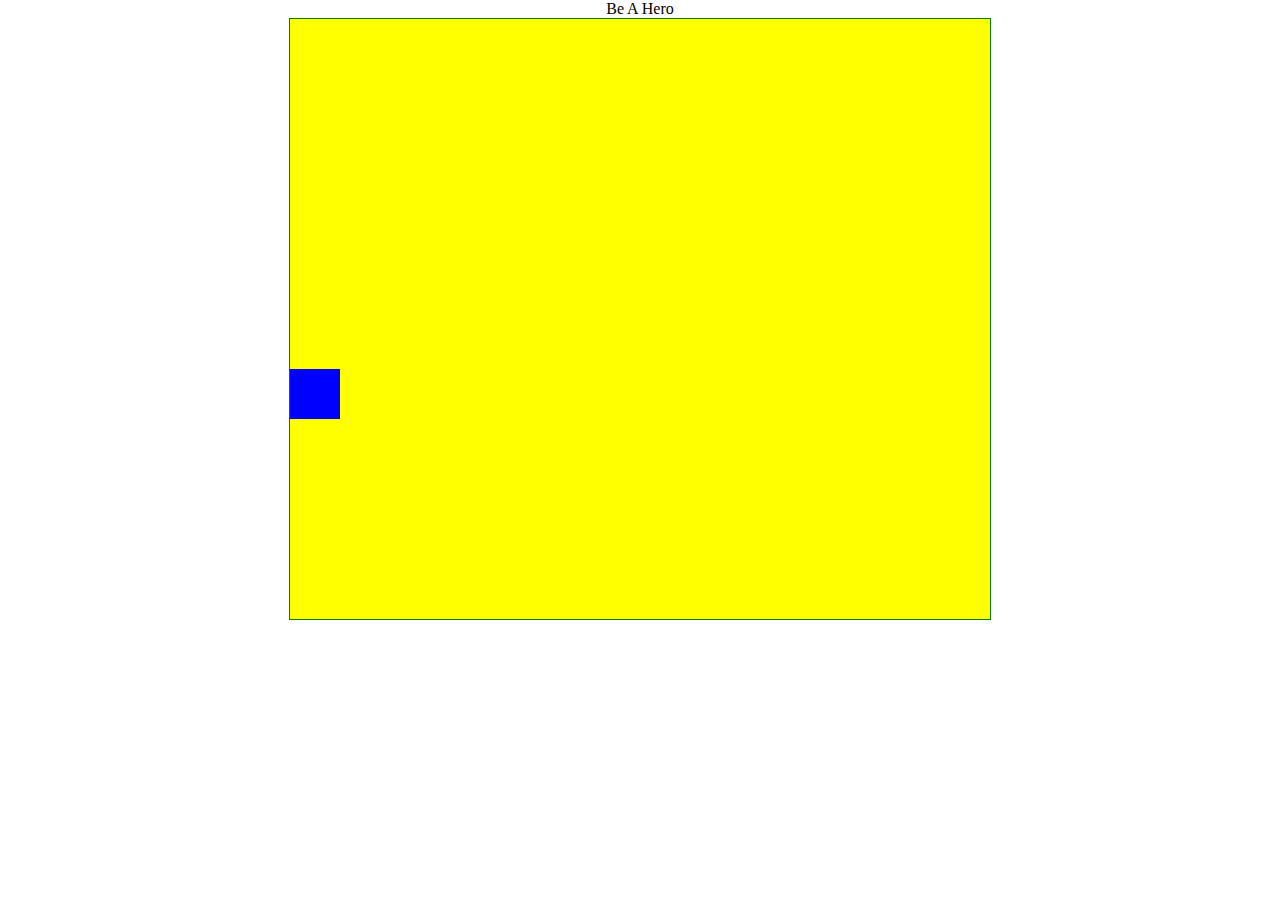
==== Fly-boy/index.html @ fad46a8b "added heroship and canvas" ====
<!DOCTYPE html>
<html lang="en">
<head>
    <meta charset="UTF-8">
    <meta name="viewport" content="width=device-width, initial-scale=1.0">
    <link rel="stylesheet" href="/Fly-boy/style.css">
    <title>Save Her at Some Point!</title>
    <style>

      </style>
</head>
<body>
<p>Be A Hero</p>
 <div id="canvas"> <!--art boared, need to learn canvas-->
    <div id="heroShip"></div> <!--player-->
    <div id="obsticle"></div>
    <div id="enemyShip"></div>
    <div id="obsticle2"></div>
    <div id="ground"></div>


 </div>


    <script src="/Fly-boy/index.js"></script>
</body>
</html>
---- Fly-boy/style.css ----
* {
    margin: 0;
    padding: 0;
}

p {
    text-align: center;
}


#canvas {
    border: solid 1.5px green;
    height: 600px;
    width: 700px;
    background-color: yellow;
    margin: auto;
}

#heroShip {
    background: blue;
    height: 50px;
    width: 50px;
    margin-top: 50%;
}
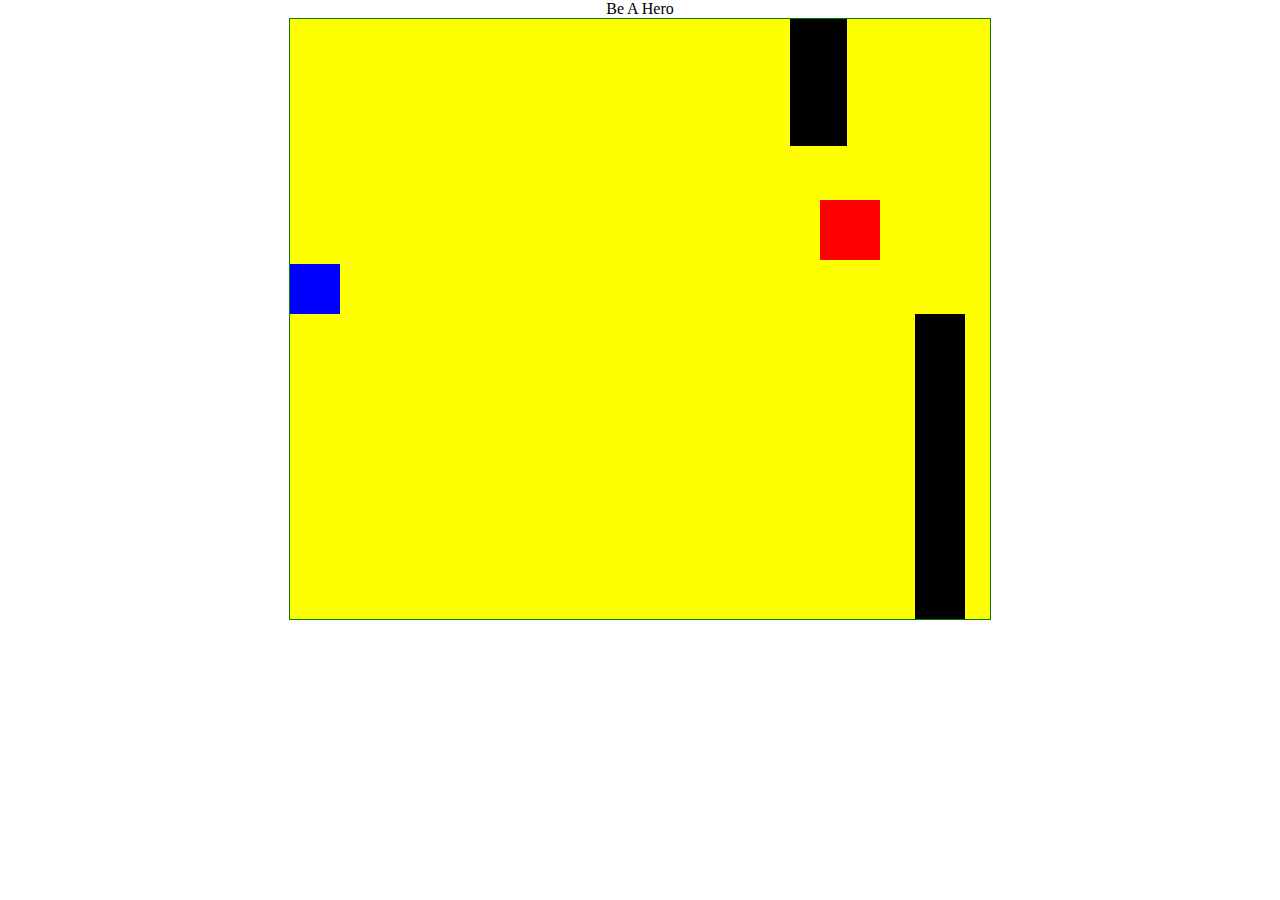
==== commit 44e1c3a5: "before char movement" ====
--- a/Fly-boy/index.html
+++ b/Fly-boy/index.html
@@ -15,7 +15,7 @@
     <div id="heroShip"></div> <!--player-->
     <div id="obsticle"></div>
     <div id="enemyShip"></div>
-    <div id="obsticle2"></div>
+    <div id="top-obsticle"></div>
     <div id="ground"></div>
 
 
--- a/Fly-boy/style.css
+++ b/Fly-boy/style.css
@@ -14,11 +14,50 @@
     width: 700px;
     background-color: yellow;
     margin: auto;
+    overflow: hidden;
 }
 
 #heroShip {
     background: blue;
     height: 50px;
     width: 50px;
-    margin-top: 50%;
-}+    margin-top: 35%;
+}
+
+/*#ground {
+    background: brown;
+    margin-top: ;
+    width: 55%;
+    height: 15%;
+    
+}*/
+
+#obsticle {
+    position: relative;
+    height: 500px;
+    width: 50px;
+    background: black;
+    left: 625px;
+}
+
+#top-obsticle {
+    position: relative;
+    left: 500px;
+    top: -800px;
+    border: solid 1em;
+    background: black;
+   height: 100px;
+   width: 25px;
+}
+
+
+#enemyShip {
+   position: absolute;
+   right: 400px;
+   top: 200px;
+    background: red;
+    height: 60px;
+    width: 60px;
+}
+
+
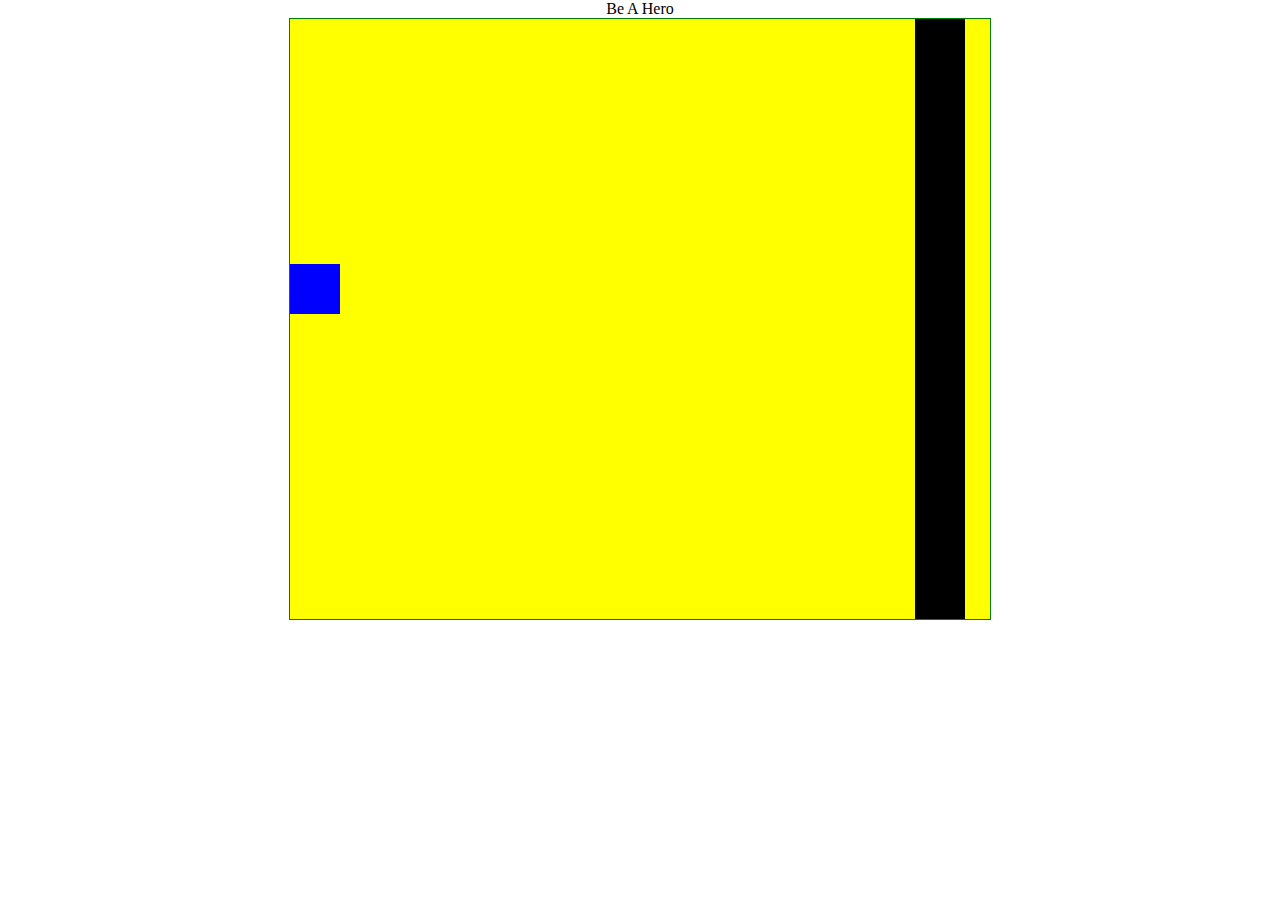
==== commit 8950d570: "moving obsticle" ====
--- a/Fly-boy/index.html
+++ b/Fly-boy/index.html
@@ -1,4 +1,4 @@
-<!DOCTYPE html>
+
 <html lang="en">
 <head>
     <meta charset="UTF-8">
@@ -22,6 +22,6 @@
  </div>
 
 
-    <script src="/Fly-boy/index.js"></script>
+    <script src="/Fly-boy/script.js"></script>
 </body>
 </html>--- a/Fly-boy/style.css
+++ b/Fly-boy/style.css
@@ -1,3 +1,5 @@
+/* Used this as a ref -https://www.youtube.com/watch?v=3SsYZDJdeXk&t=326s*/
+
 * {
     margin: 0;
     padding: 0;
@@ -14,7 +16,7 @@
     width: 700px;
     background-color: yellow;
     margin: auto;
-    overflow: hidden;
+   overflow: hidden;
 }
 
 #heroShip {
@@ -34,10 +36,22 @@
 
 #obsticle {
     position: relative;
-    height: 500px;
+    height: 700px;
     width: 50px;
     background: black;
     left: 625px;
+    bottom: 325px;
+}
+
+#hole {
+    width: 50px;
+    height: 150px;
+    background-color: white;
+    position: relative;
+    left: 625px;
+}
+/*    animation: mymove 2s infinite;
+
 }
 
 #top-obsticle {
@@ -48,16 +62,25 @@
     background: black;
    height: 100px;
    width: 25px;
-}
+   animation: mymove 2s infinite;
+}*/
 
 
-#enemyShip {
+/*#enemyShip {
    position: absolute;
    right: 400px;
    top: 200px;
     background: red;
     height: 60px;
     width: 60px;
-}
+}*/
 
 
+@keyframes mymove {
+    0%   {left: 700px;}
+    100% {left: -50px;}
+  }
+
+
+
+
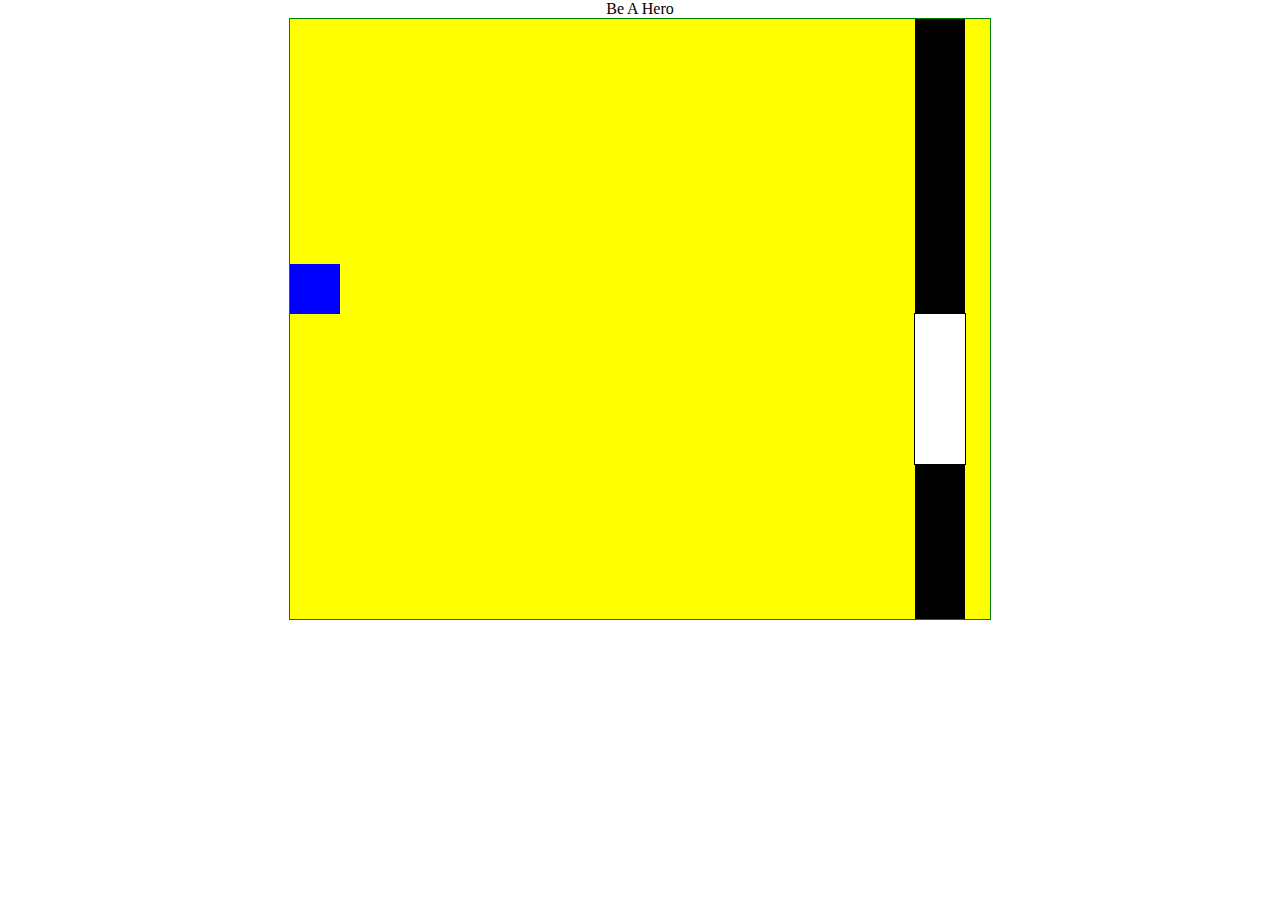
==== commit 5df41e19: "mobing ob" ====
--- a/Fly-boy/index.html
+++ b/Fly-boy/index.html
@@ -13,9 +13,10 @@
 <p>Be A Hero</p>
  <div id="canvas"> <!--art boared, need to learn canvas-->
     <div id="heroShip"></div> <!--player-->
-    <div id="obsticle"></div>
+   <div id="obsticle"></div>
+   <div id="hole"></div>
     <div id="enemyShip"></div>
-    <div id="top-obsticle"></div>
+    <!-- <div id="top-obsticle"></div>-->
     <div id="ground"></div>
 
 
--- a/Fly-boy/style.css
+++ b/Fly-boy/style.css
@@ -41,16 +41,20 @@
     background: black;
     left: 625px;
     bottom: 325px;
+    animation: mymove 2s infinite;
 }
 
 #hole {
+    outline: solid 1px;
     width: 50px;
     height: 150px;
     background-color: white;
     position: relative;
     left: 625px;
+    top: -700px;
+    animation: mymove 2s infinite;
 }
-/*    animation: mymove 2s infinite;
+/*    
 
 }
 
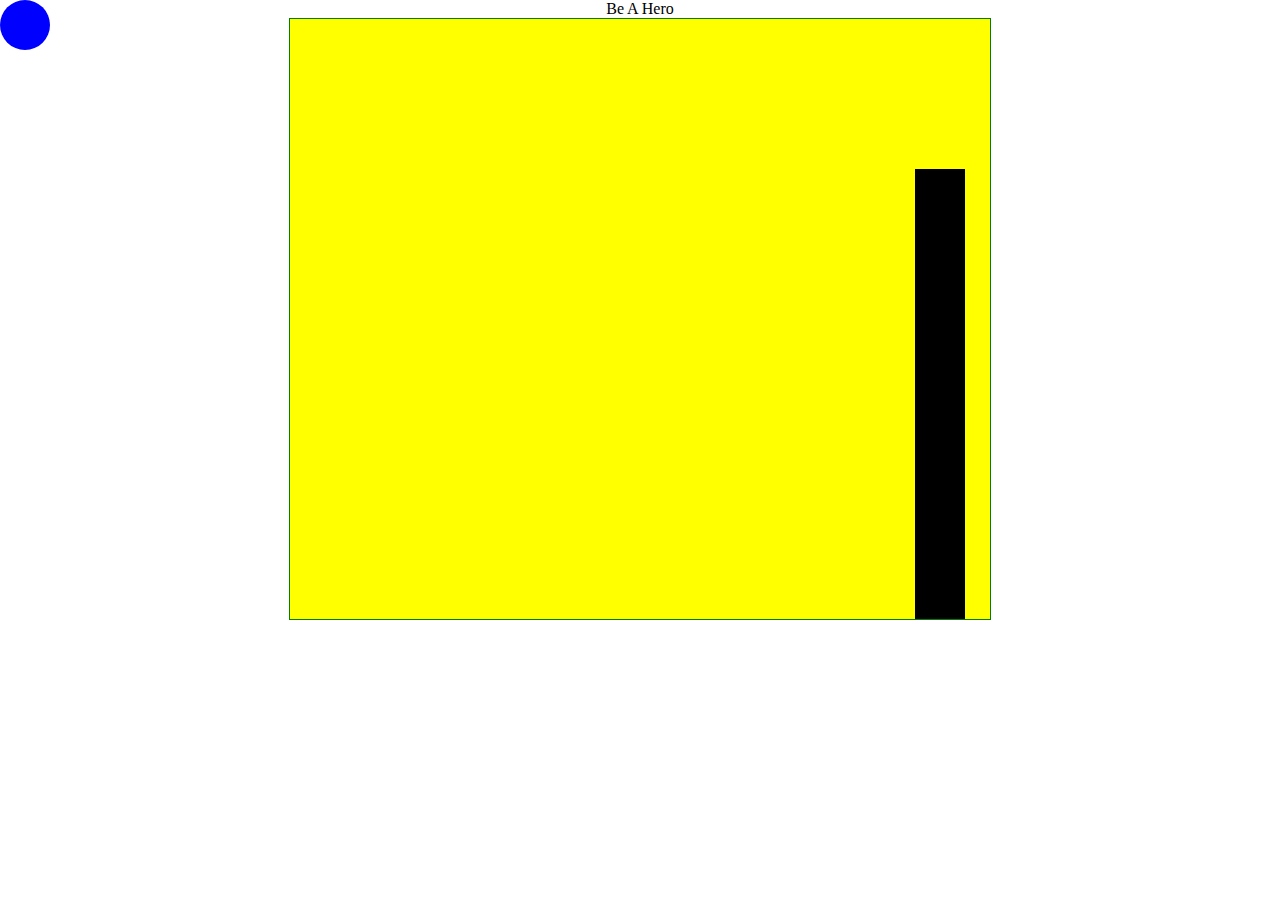
==== commit 352e8d10: "slow arrowkeys" ====
--- a/Fly-boy/index.html
+++ b/Fly-boy/index.html
@@ -1,4 +1,4 @@
-
+<!DOCTYPE html>
 <html lang="en">
 <head>
     <meta charset="UTF-8">
--- a/Fly-boy/style.css
+++ b/Fly-boy/style.css
@@ -21,9 +21,11 @@
 
 #heroShip {
     background: blue;
+    position: absolute;
     height: 50px;
+    top: 100px;
     width: 50px;
-    margin-top: 35%;
+    border-radius: 50%;
 }
 
 /*#ground {
@@ -36,27 +38,24 @@
 
 #obsticle {
     position: relative;
-    height: 700px;
+    height: 600px;
     width: 50px;
     background: black;
     left: 625px;
-    bottom: 325px;
-    animation: mymove 2s infinite;
+    animation: obMove 2.5s infinite;
 }
 
 #hole {
-    outline: solid 1px;
     width: 50px;
     height: 150px;
-    background-color: white;
+    background-color: yellow;
     position: relative;
     left: 625px;
-    top: -700px;
-    animation: mymove 2s infinite;
+    top: -600px;
+    animation: obMove 2.5s infinite;
 }
 /*    
 
-}
 
 #top-obsticle {
     position: relative;
@@ -75,12 +74,12 @@
    right: 400px;
    top: 200px;
     background: red;
-    height: 60px;
+    height: 60px;oo
     width: 60px;
 }*/
 
 
-@keyframes mymove {
+@keyframes obMove{ 
     0%   {left: 700px;}
     100% {left: -50px;}
   }
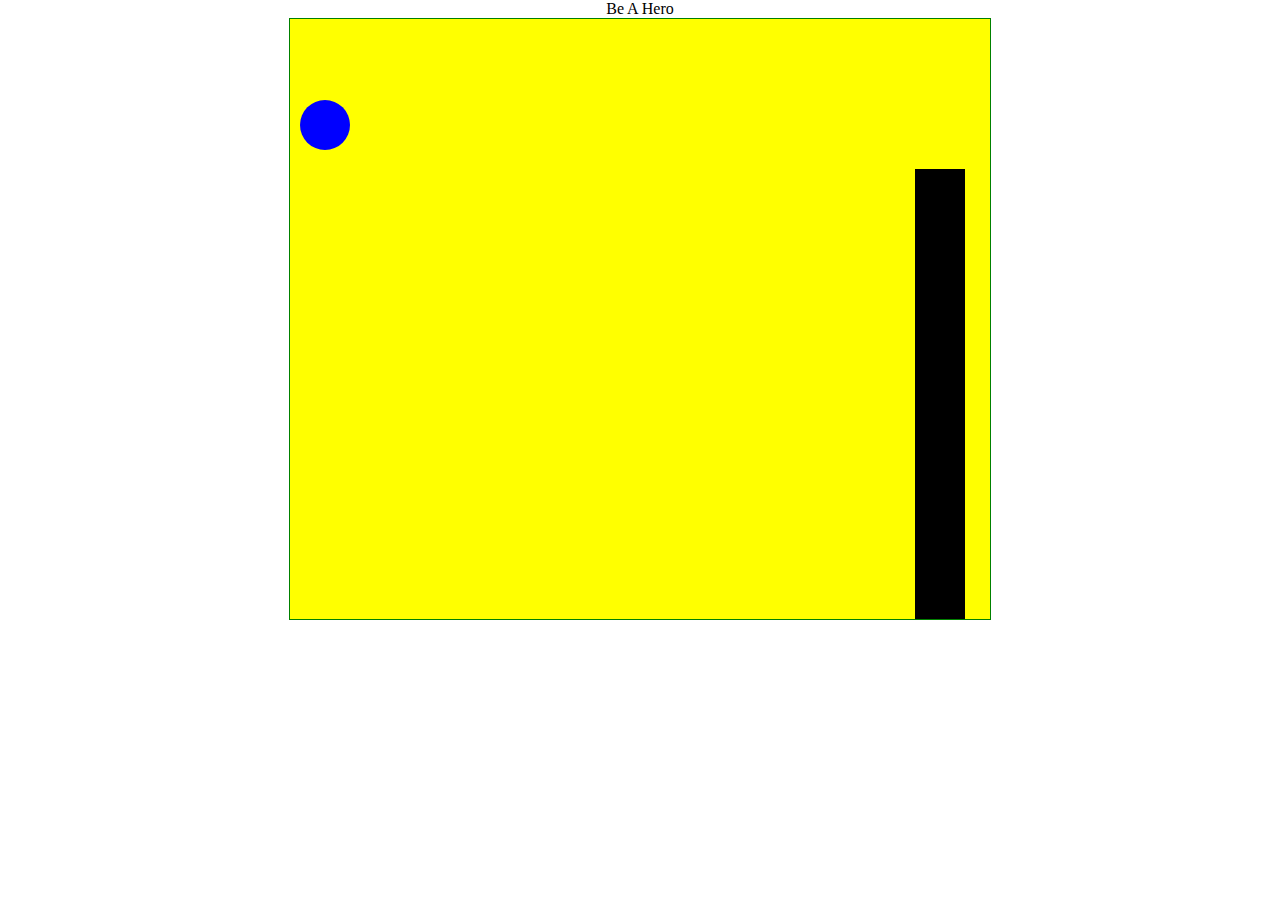
==== commit c4ec3a16: "gravity worked, now it does not" ====
--- a/Fly-boy/index.html
+++ b/Fly-boy/index.html
@@ -1,5 +1,5 @@
 <!DOCTYPE html>
-<html lang="en">
+<html lang="en" onclick ="fly()">
 <head>
     <meta charset="UTF-8">
     <meta name="viewport" content="width=device-width, initial-scale=1.0">
@@ -10,9 +10,10 @@
       </style>
 </head>
 <body>
-<p>Be A Hero</p>
+<p>Be A Hero</p> 
+<div id="score"></div>
+<div id="heroShip"></div> <!--player-->
  <div id="canvas"> <!--art boared, need to learn canvas-->
-    <div id="heroShip"></div> <!--player-->
    <div id="obsticle"></div>
    <div id="hole"></div>
     <div id="enemyShip"></div>
--- a/Fly-boy/style.css
+++ b/Fly-boy/style.css
@@ -24,6 +24,7 @@
     position: absolute;
     height: 50px;
     top: 100px;
+    left: 300px;
     width: 50px;
     border-radius: 50%;
 }
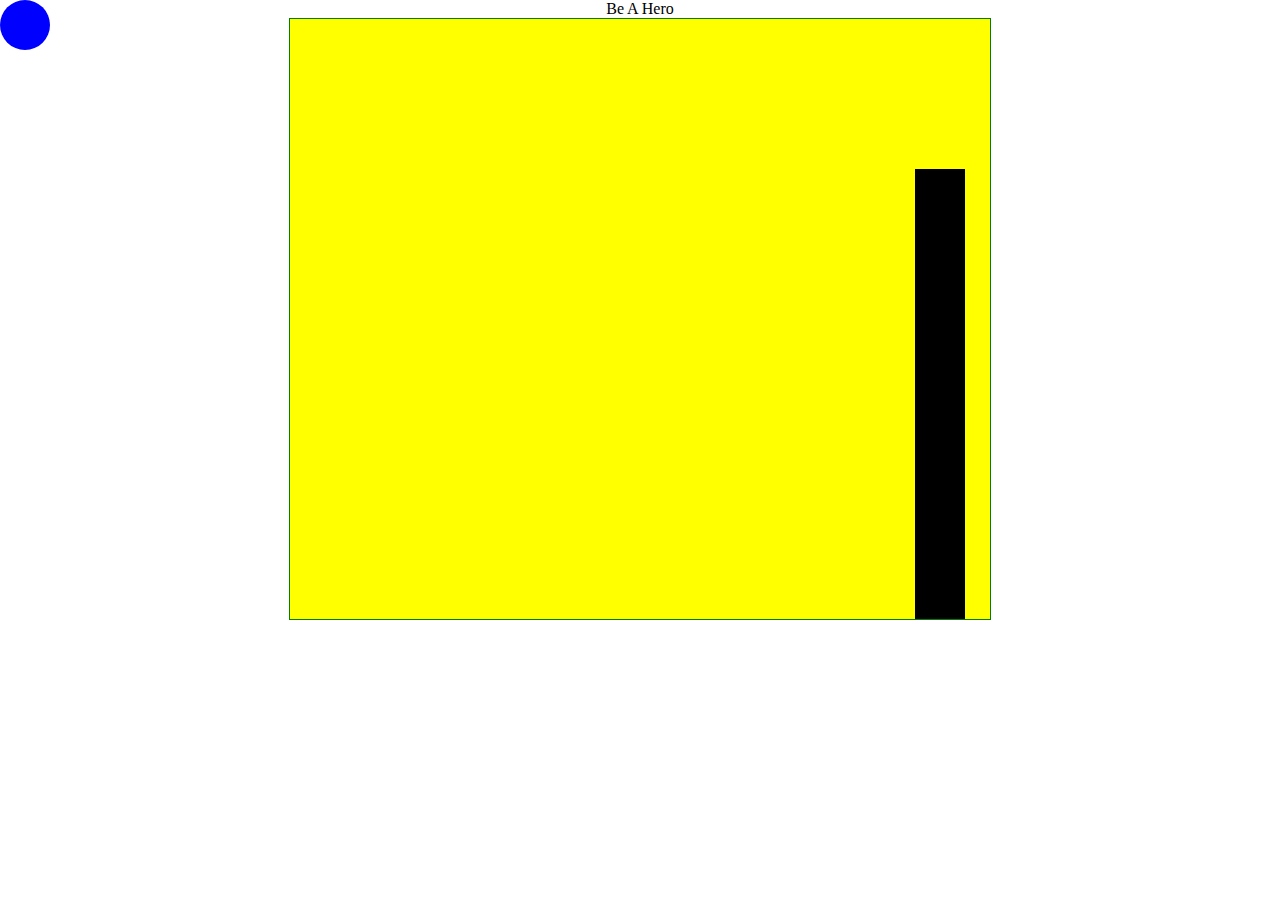
==== commit 30aec5dc: "player can now move" ====
--- a/Fly-boy/index.html
+++ b/Fly-boy/index.html
@@ -1,10 +1,10 @@
 <!DOCTYPE html>
-<html lang="en" onclick ="fly()">
+<html lang="en">
 <head>
     <meta charset="UTF-8">
     <meta name="viewport" content="width=device-width, initial-scale=1.0">
     <link rel="stylesheet" href="/Fly-boy/style.css">
-    <title>Save Her at Some Point!</title>
+    <title>Fly Boy</title>
     <style>
 
       </style>
--- a/Fly-boy/style.css
+++ b/Fly-boy/style.css
@@ -29,13 +29,13 @@
     border-radius: 50%;
 }
 
-/*#ground {
+#ground {
+    border: blue solid;
     background: brown;
-    margin-top: ;
     width: 55%;
     height: 15%;
     
-}*/
+}
 
 #obsticle {
     position: relative;
@@ -43,7 +43,7 @@
     width: 50px;
     background: black;
     left: 625px;
-    animation: obMove 2.5s infinite;
+    animation: obMove 3s infinite;
 }
 
 #hole {
@@ -53,7 +53,7 @@
     position: relative;
     left: 625px;
     top: -600px;
-    animation: obMove 2.5s infinite;
+    animation: obMove 3s infinite;
 }
 /*    
 
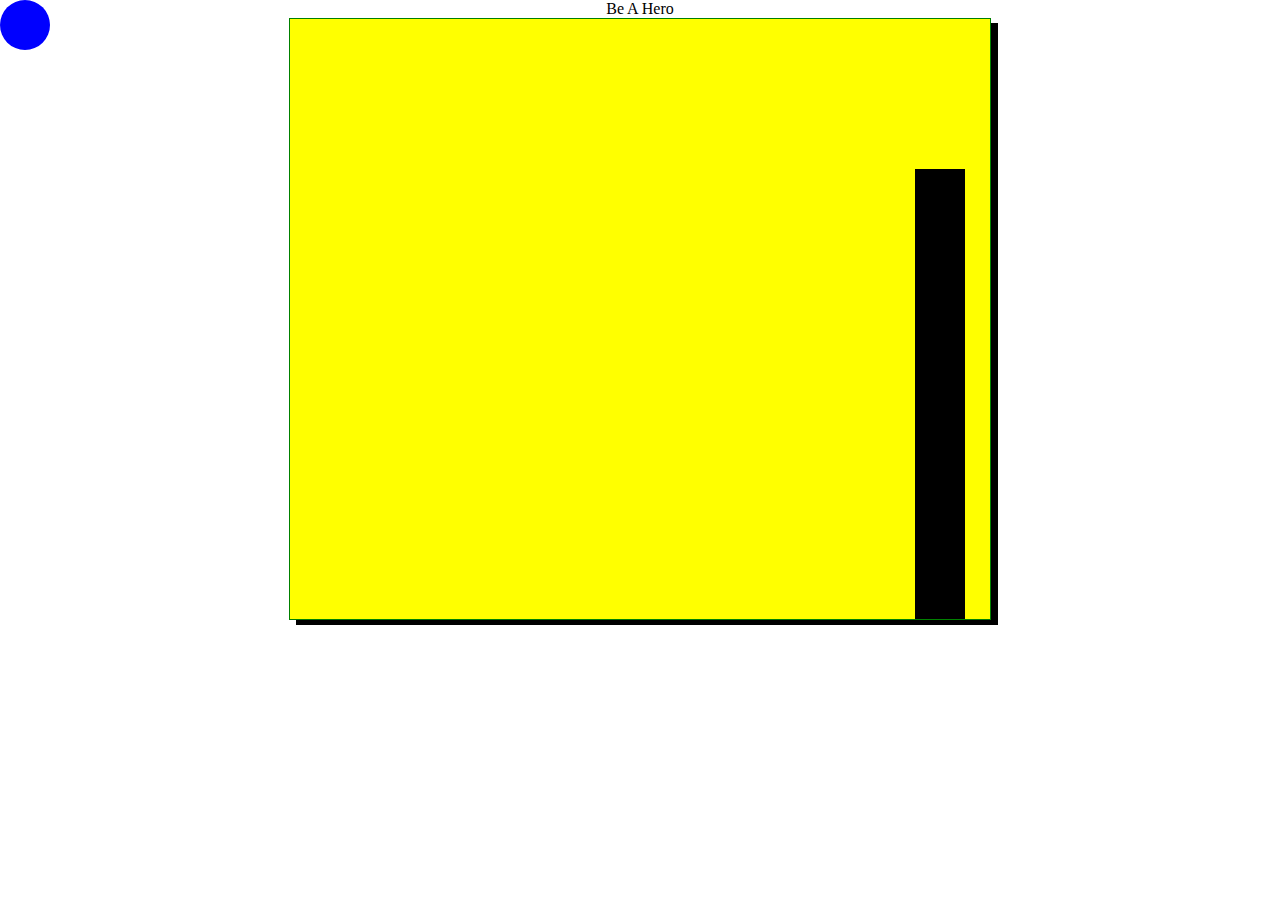
==== commit 420ab3e4: "player can move" ====
--- a/Fly-boy/index.html
+++ b/Fly-boy/index.html
@@ -14,8 +14,8 @@
 <div id="score"></div>
 <div id="heroShip"></div> <!--player-->
  <div id="canvas"> <!--art boared, need to learn canvas-->
-   <div id="obsticle"></div>
    <div id="hole"></div>
+  <div id="obsticle"></div>
     <div id="enemyShip"></div>
     <!-- <div id="top-obsticle"></div>-->
     <div id="ground"></div>
--- a/Fly-boy/style.css
+++ b/Fly-boy/style.css
@@ -17,6 +17,7 @@
     background-color: yellow;
     margin: auto;
    overflow: hidden;
+   box-shadow: 7px 5px;
 }
 
 #heroShip {
